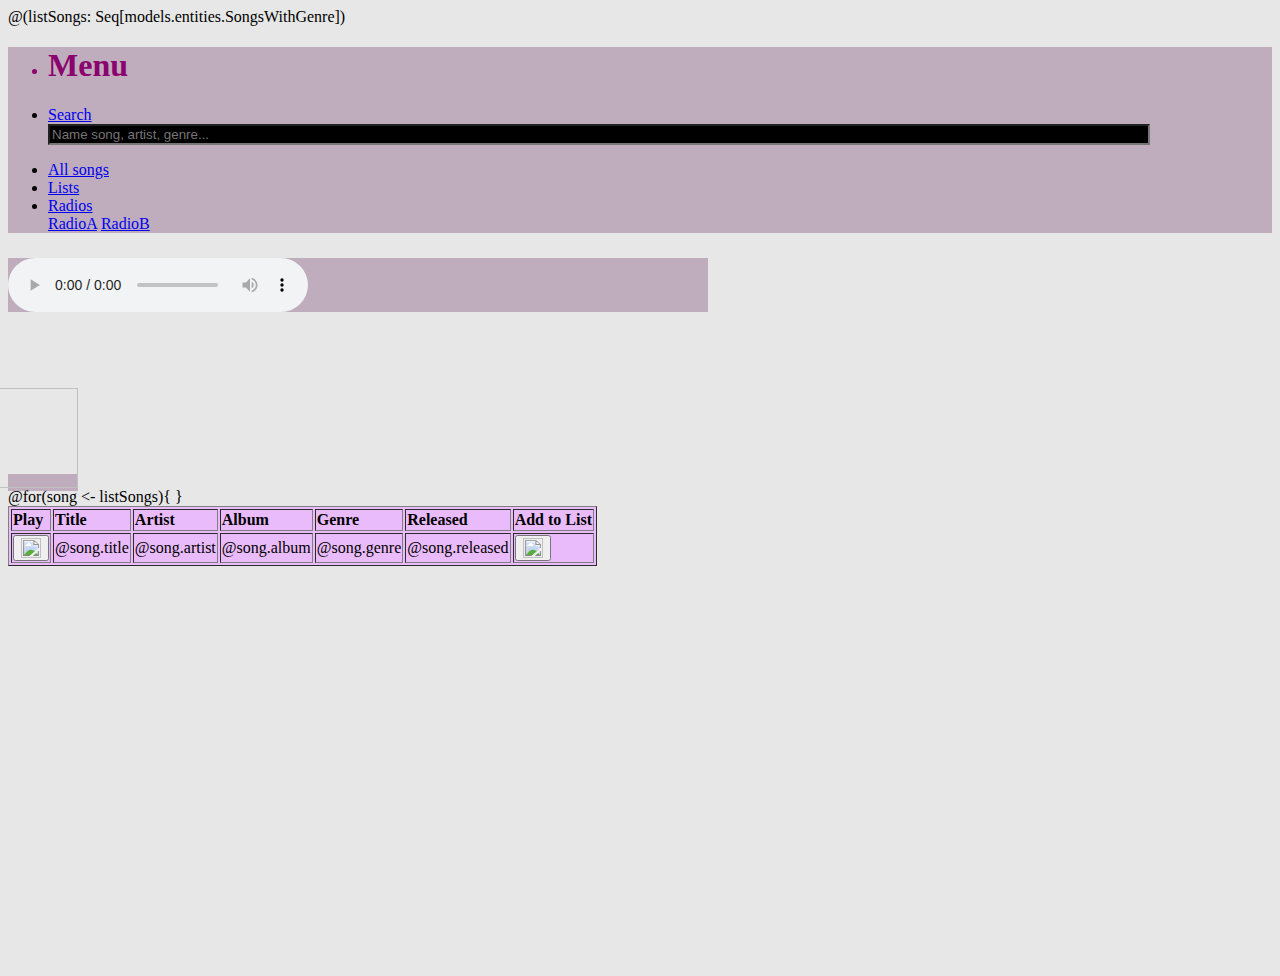
==== app/views/index.scala.html @ 96d10930 "this is a lie" ====
@(listSongs: Seq[models.entities.SongsWithGenre])

<!DOCTYPE html>
<html lang="en">

<head>

    <meta charset="utf-8">
    <meta http-equiv="X-UA-Compatible" content="IE=edge">
    <meta name="viewport" content="width=device-width, initial-scale=1">
    <meta name="description" content="">
    <meta name="author" content="">

    <title>Definitely Not Spotify</title>

    <link rel="stylesheet" type="text/css" media="all" href="@routes.Assets.versioned("stylesheets/styles.css")">

    <!-- Bootstrap Core CSS -->
    <link href="@routes.Assets.versioned("stylesheets/bootstrap.min.css")" rel="stylesheet">

    <!-- Custom CSS -->
    <link href="@routes.Assets.versioned("stylesheets/simple-sidebar.css")" rel="stylesheet">

    <!-- Audio CSS -->

    <!-- HTML5 Shim and Respond.js IE8 support of HTML5 elements and media queries -->
    <!-- WARNING: Respond.js doesn't work if you view the page via file:// -->
    <!--[if lt IE 9]>
        <script src="https://oss.maxcdn.com/libs/html5shiv/3.7.0/html5shiv.js"></script>
        <script src="https://oss.maxcdn.com/libs/respond.js/1.4.2/respond.min.js"></script>

    <![endif]-->

    <script type="text/javascript" src="@routes.Assets.versioned("javascripts/buttonAction.js")"></script>
    <script type="text/javascript" src="@routes.Assets.versioned("javascripts/jquery-1.10.2.min.js")"></script>
    <script type="text/javascript" src="@routes.Assets.versioned("javascripts/mediaelement-and-player.min.js")"></script>

</head>

<body style="background: #E7E7E7" onload="ajaxmenuplaylist();">
    <div id="wrapper">
        <!-- Left Sidebar -->
        <div id="left-sidebar-wrapper">
            <ul class="sidebar-nav" style="background: #BFACBD">
                <li class="sidebar-brand" style="color: #8A036E">
                    <h1>Menu</h1>
                </li>
                <li>
                    <a data-toggle="collapse" href="#Search" aria-expanded="false">Search <span class="caret"></span></a>
                    <div class="collapse sub-bar" id="Search">
                        <form>
                            <input style="background:#000000; width: 90%;" type="text" class="form-control" placeholder="Name song, artist, genre..." action="./searchSong" name="keyword">
                        </form>
                    </div>
                </li>
                <li>
                    <a href="/">All songs </a>
                </li>
                <li>
                    <a data-toggle="collapse" href="#Lists" aria-expanded="false">Lists <span class="caret"></span></a>
                    <div class="collapse sub-bar" id="Lists">

                    </div>
                </li>
                <li>
                    <a data-toggle="collapse" href="#Radios" aria-expanded="false">Radios <span class="caret"></span></a>
                    <div class="collapse sub-bar" id="Radios">
                        <a href="#">RadioA</a>
                        <a href="#">RadioB</a>
                    </div>
                </li>
            </ul>
        </div>
        <!-- /#left-sidebar-wrapper -->

        <!-- Footer Sidebar -->
        <div class="my-panel-group" id="accordion" style="height: 130px">
            <div class="audio-player" style="background: #BFACBD; width: 700px; margin-top: 25px">
                <h2 id="song-name" style="color: #8A036E"></h2>
                <audio id="audio-player" src="@routes.Assets.versioned("songs/Welcome.mp3")" type="audio/mp3" controls="controls"></audio>
            </div><!-- end .audio-player -->
        </div>
        <!-- /#right-sidebar-wrapper -->

        <!-- Toggle Buttons -->
        <a href="#left-menu-toggle" class="btn btn-link btn-md" id="left-menu-toggle" style="background-color: #BFACBD; height: 130px; width: 250px; ">
            <img src="@routes.Assets.versioned("images/Logo-trans2.png")" width=100px height=100px style="margin-left: -30px">
            </img>
        </a>

        <!-- Page Content -->
        <div id="page-content-wrapper">
            <div class="container-fluid">
                <div class="row">
                    <div class="col-md-12">
                        <div style="overflow-y:scroll; overflow-x:hidden; height:480px;">
                        <table id="songsTable" class="table table-striped" border="1" style="background: #EABBFA">
                            <thead>
                                <td><b>Play</b></td>
                                <td><b>Title</b></td>
                                <td><b>Artist</b></td>
                                <td><b>Album</b></td>
                                <td><b>Genre</b></td>
                                <td><b>Released</b></td>
                                <td><b>Add to List</b></td>
                            </thead>
                            <tbody>
                            @for(song <- listSongs){
                                <tr>
                                    <td class="center">
                                        <button onclick='playSong(@song.id)'>
                                            <img src="@routes.Assets.versioned("images/Play song.png")" width="20px" height="20px"></img>
                                        </button>
                                    </td>
                                    <td>@song.title</td>
                                    <td>@song.artist</td>
                                    <td>@song.album</td>
                                    <td>@song.genre</td>
                                    <td>@song.released</td>
                                    <td class="center">
                                        <div class="btn-group">
                                            <button  type="button" class="btn btn-default btn-xs dropdown-toggle" data-toggle="dropdown" aria-expanded="true" onclick="ajaxplaylist(@song.id);">
                                                <img src="@routes.Assets.versioned("images/Add to list.png")" width="20px" height="20px"></img>
                                                <span class="caret" ></span>
                                            </button>
                                            <ul class="dropdown-menu pull-right" role="menu" id="playlists">
                                                <div id="adding-playlist-@song.id"></div>
                                            </ul>
                                        </div>
                                    </td>
                                </tr>
                            }
                            </tbody>
                        </table>
                        </div>
                    </div>
                </div>
            </div>
        </div>
        <!-- /#page-content-wrapper -->
    </div>
    <!-- /#wrapper -->

    <!-- jQuery -->


    <!-- Bootstrap Core JavaScript -->
    <script src="@routes.Assets.versioned("javascripts/bootstrap.min.js")"></script>

    <!-- Menu Toggle Script -->
    <script>
    $("#left-menu-toggle").click(function(e) {
        e.preventDefault();
        $("#wrapper").toggleClass("left-toggled");
    });

    </script>

    <script type="text/javascript">
        $(function(){
            $('#audio-player').mediaelementplayer({
                alwaysShowControls: true,
                features: ['playpause','progress','volume'],
                audioVolume: 'horizontal',
                audioWidth: 450,
                audioHeight: 70,
                iPadUseNativeControls: true,
                iPhoneUseNativeControls: true,
                AndroidUseNativeControls: true,
                background: 'blue'
            });
        });
    </script>

</body>

</html>
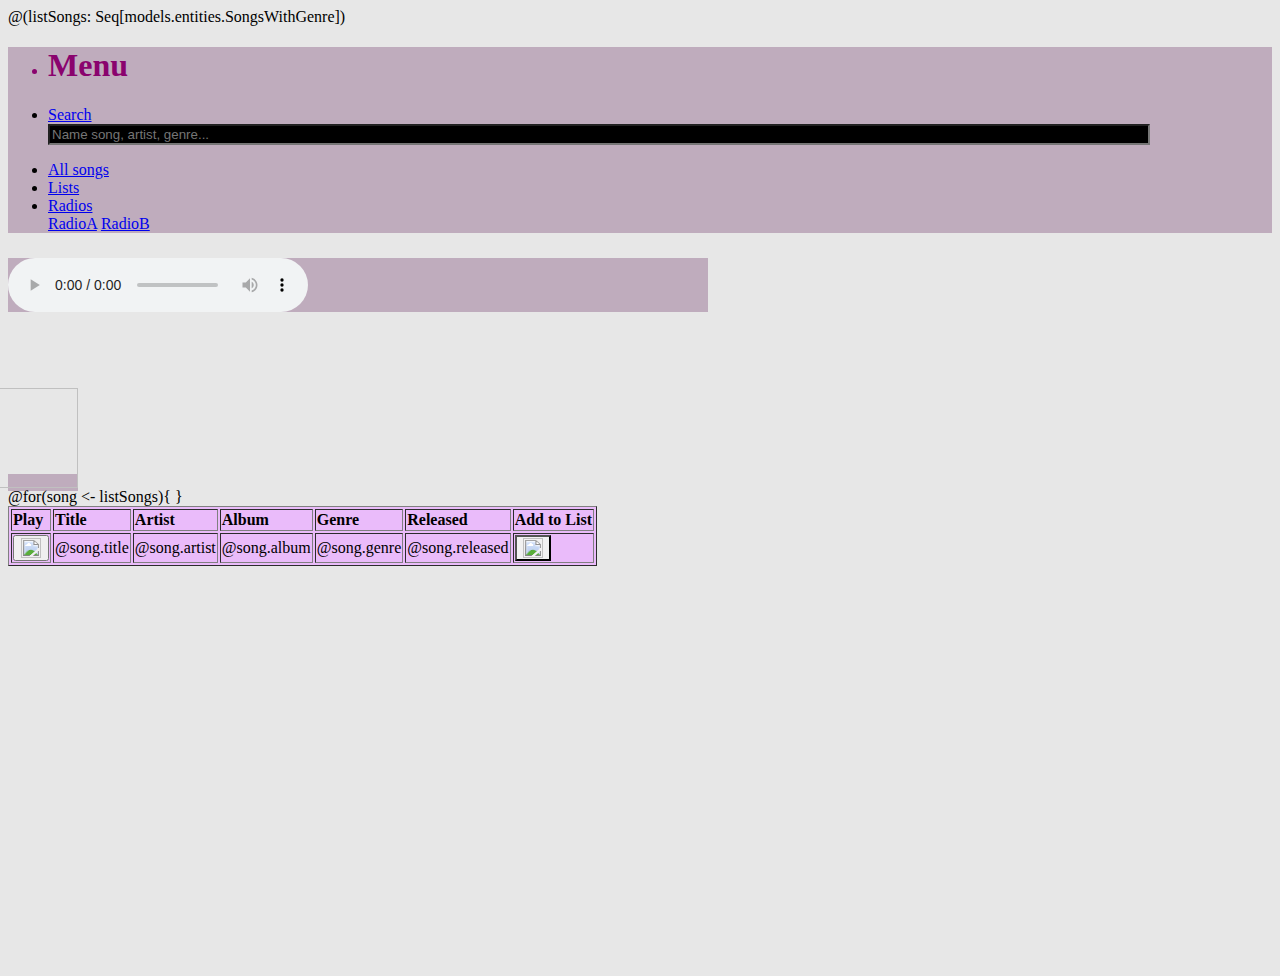
==== commit 12f52c1d: "Merge branch 'merge-branch' of https://github.com/CC5111/Definitely-Not-Spotify into merge-branch" ====
--- a/app/views/index.scala.html
+++ b/app/views/index.scala.html
@@ -1,7 +1,7 @@
 @(listSongs: Seq[models.entities.SongsWithGenre])
 
 <!DOCTYPE html>
-<html lang="en">
+<html lang="en" style="overflow: hidden">
 
 <head>
 
@@ -118,13 +118,13 @@
                                     <td>@song.genre</td>
                                     <td>@song.released</td>
                                     <td class="center">
-                                        <div class="btn-group">
-                                            <button  type="button" class="btn btn-default btn-xs dropdown-toggle" data-toggle="dropdown" aria-expanded="true" onclick="ajaxplaylist(@song.id);">
+                                        <div class="dropdown">
+                                            <button  type="button" class="btn btn-default btn-xs dropdown-toggle" data-toggle="dropdown" aria-expanded="true" onclick="ajaxplaylist(@song.id);" style="background-color: #F1F1F1">
                                                 <img src="@routes.Assets.versioned("images/Add to list.png")" width="20px" height="20px"></img>
                                                 <span class="caret" ></span>
                                             </button>
-                                            <ul class="dropdown-menu pull-right" role="menu" id="playlists">
-                                                <div id="adding-playlist-@song.id"></div>
+                                            <ul class="dropdown-menu pull-right" role="menu" id="playlists" style="padding: 0px; cursor: pointer; cursor: hand">
+                                                <div class="dropdown-content" id="adding-playlist-@song.id"></div>
                                             </ul>
                                         </div>
                                     </td>
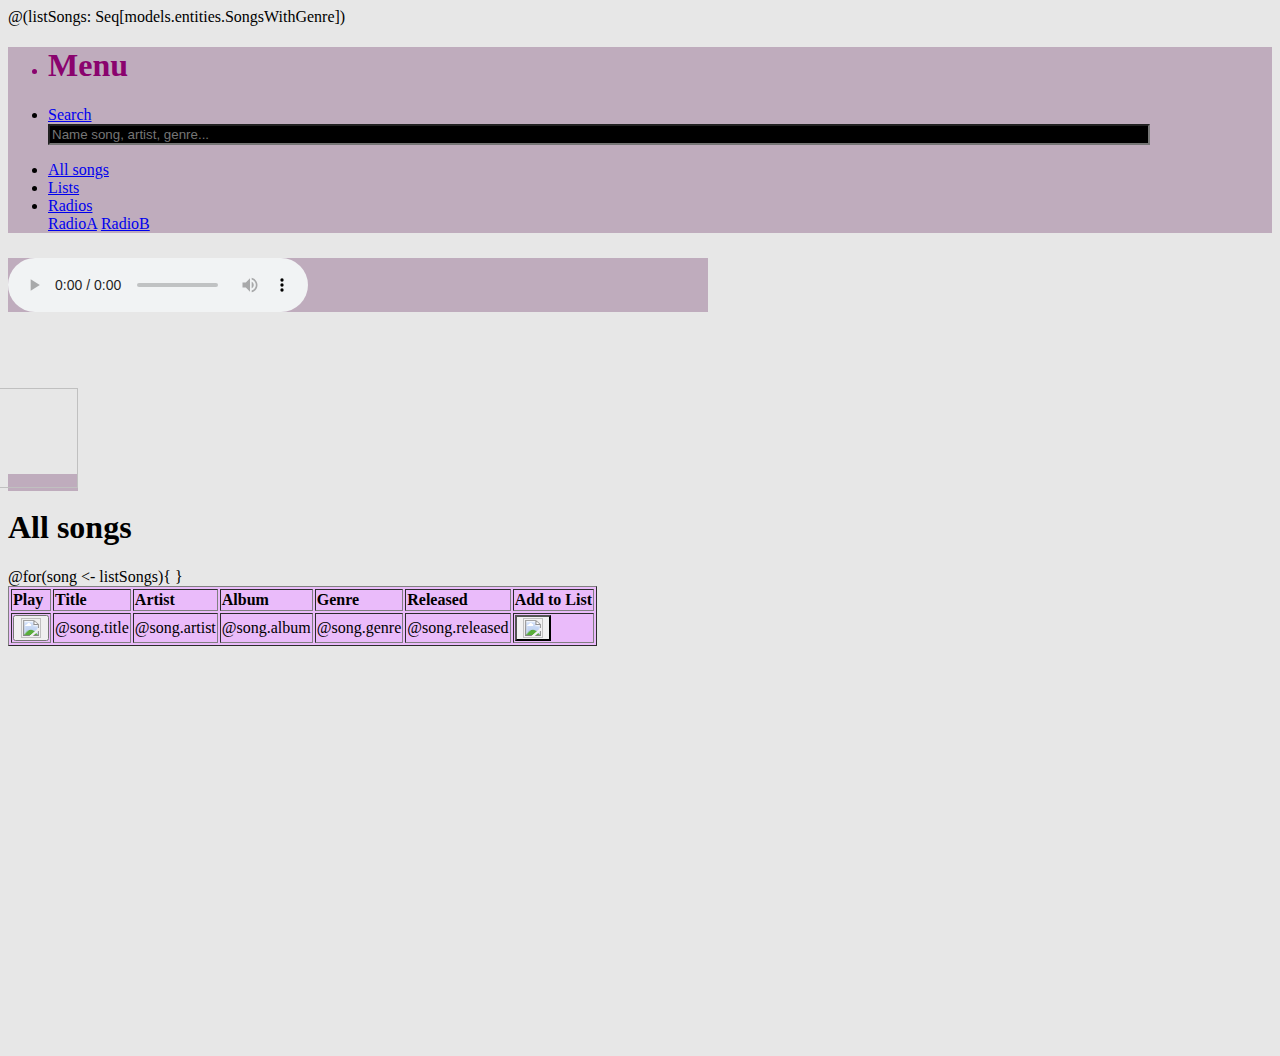
==== commit be5e4078: "title added to pages" ====
--- a/app/views/index.scala.html
+++ b/app/views/index.scala.html
@@ -49,7 +49,7 @@
                     <a data-toggle="collapse" href="#Search" aria-expanded="false">Search <span class="caret"></span></a>
                     <div class="collapse sub-bar" id="Search">
                         <form>
-                            <input style="background:#000000; width: 90%;" type="text" class="form-control" placeholder="Name song, artist, genre..." action="./searchSong" name="keyword">
+                            <input style="background:#000000; width: 90%;" type="text" class="form-control" placeholder="Name song, artist, genre...">
                         </form>
                     </div>
                 </li>
@@ -93,6 +93,7 @@
             <div class="container-fluid">
                 <div class="row">
                     <div class="col-md-12">
+                        <h1>All songs</h1>
                         <div style="overflow-y:scroll; overflow-x:hidden; height:480px;">
                         <table id="songsTable" class="table table-striped" border="1" style="background: #EABBFA">
                             <thead>
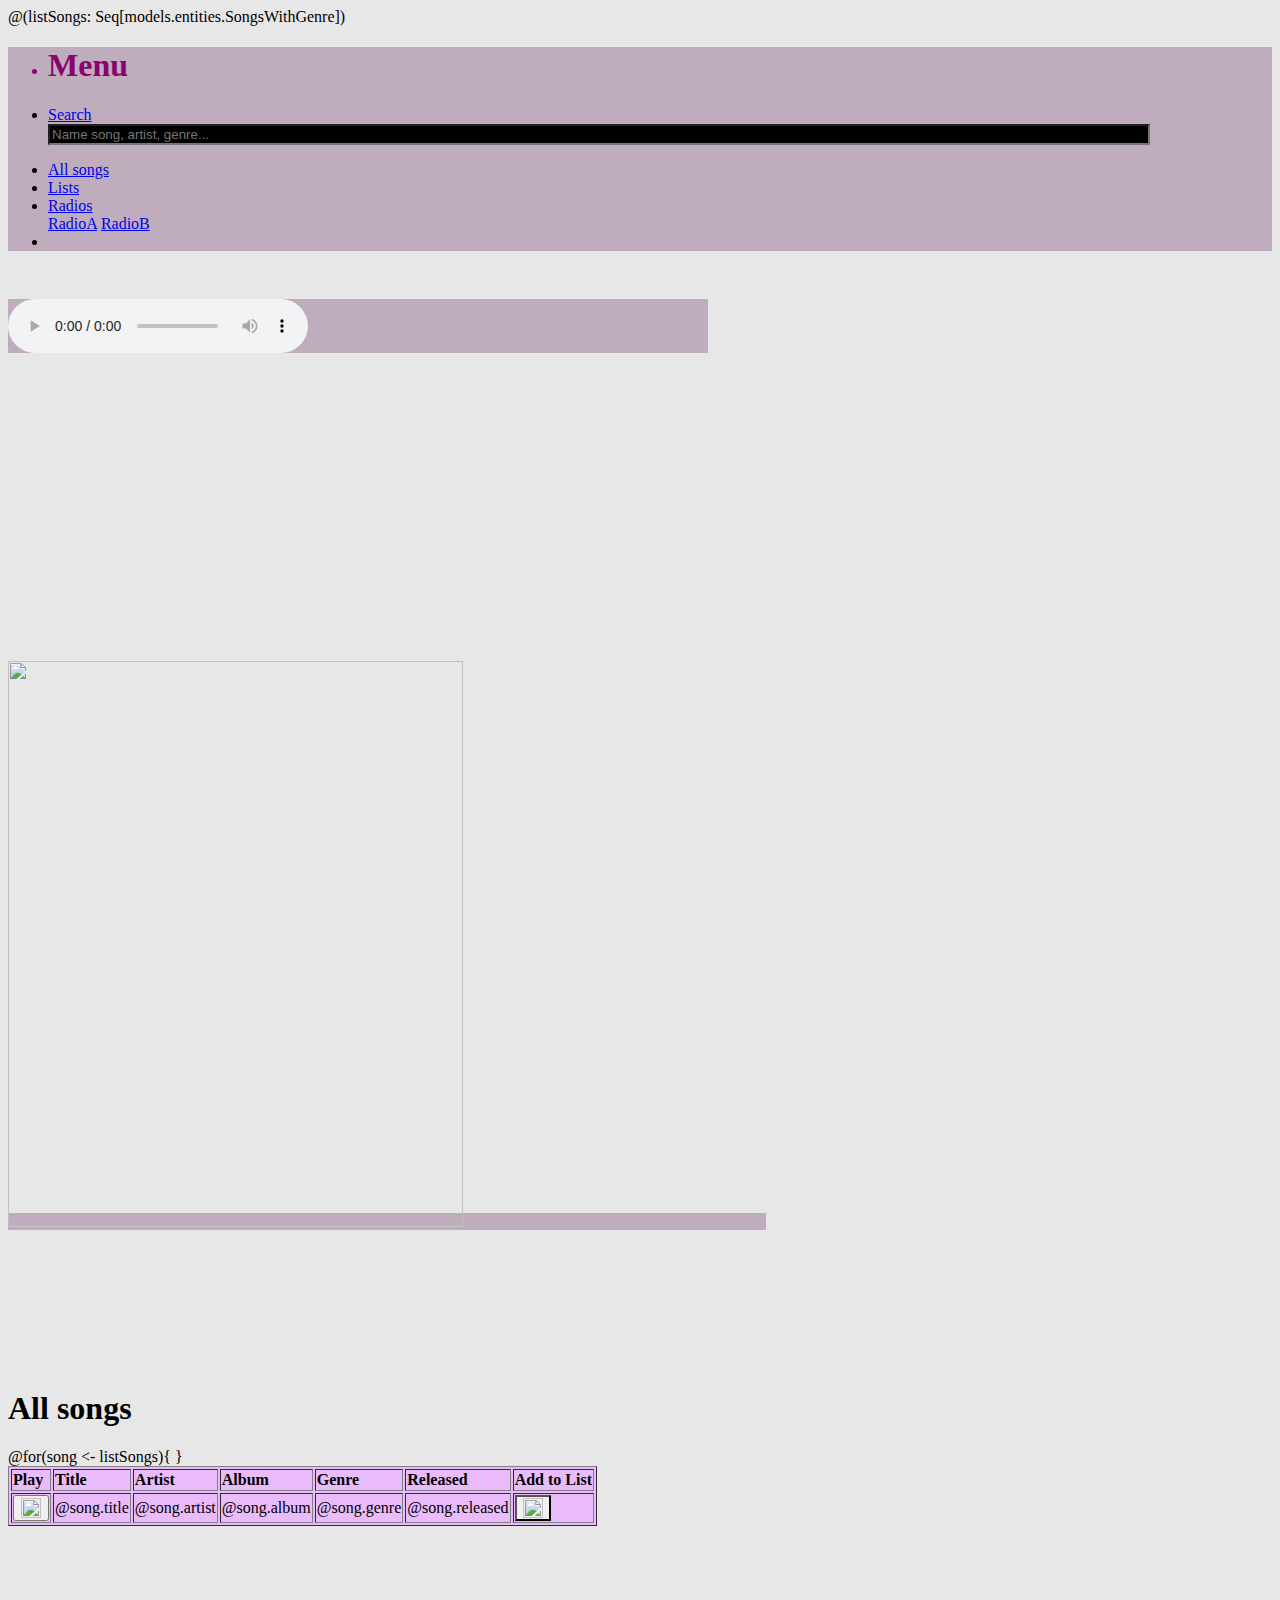
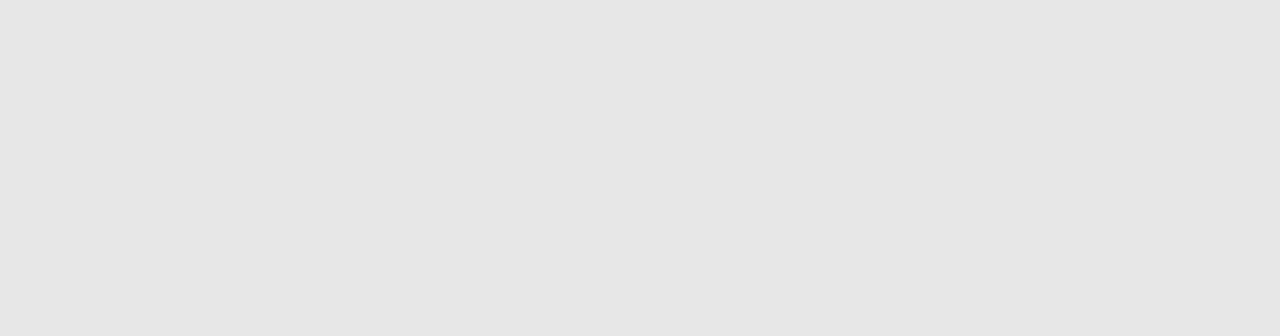
==== commit ed52b0ea: "added add playlist" ====
--- a/app/views/index.scala.html
+++ b/app/views/index.scala.html
@@ -48,8 +48,8 @@
                 <li>
                     <a data-toggle="collapse" href="#Search" aria-expanded="false">Search <span class="caret"></span></a>
                     <div class="collapse sub-bar" id="Search">
-                        <form>
-                            <input style="background:#000000; width: 90%;" type="text" class="form-control" placeholder="Name song, artist, genre...">
+                        <form action="/searchsong" method="GET">
+                            <input style="background:#000000; width: 90%;" type="text" class="submit_on_enter" placeholder="Name song, artist, genre..." name="keyword">
                         </form>
                     </div>
                 </li>
@@ -69,13 +69,17 @@
                         <a href="#">RadioB</a>
                     </div>
                 </li>
+
+                <li>
+
+                </li>
             </ul>
         </div>
         <!-- /#left-sidebar-wrapper -->
 
         <!-- Footer Sidebar -->
-        <div class="my-panel-group" id="accordion" style="height: 130px">
-            <div class="audio-player" style="background: #BFACBD; width: 700px; margin-top: 25px">
+        <div class="my-panel-group" id="accordion" style="height: 19.5%">
+            <div class="audio-player" style="background: #BFACBD; width: 700px; margin-top: 3.8%">
                 <h2 id="song-name" style="color: #8A036E"></h2>
                 <audio id="audio-player" src="@routes.Assets.versioned("songs/Welcome.mp3")" type="audio/mp3" controls="controls"></audio>
             </div><!-- end .audio-player -->
@@ -83,8 +87,8 @@
         <!-- /#right-sidebar-wrapper -->
 
         <!-- Toggle Buttons -->
-        <a href="#left-menu-toggle" class="btn btn-link btn-md" id="left-menu-toggle" style="background-color: #BFACBD; height: 130px; width: 250px; ">
-            <img src="@routes.Assets.versioned("images/Logo-trans2.png")" width=100px height=100px style="margin-left: -30px">
+        <a href="#left-menu-toggle" class="btn btn-link btn-md" id="left-menu-toggle" style="background-color: #BFACBD; height: 19.5%; width: 250px; ">
+            <img src="@routes.Assets.versioned("images/Logo-trans2.png")" width=60% height=80% style=" margin-top: 15%">
             </img>
         </a>
 
@@ -173,6 +177,17 @@
         });
     </script>
 
+    <script type="text/javascript">
+  $(document).ready(function() {
+    $('.submit_on_enter').keydown(function(event) {
+        if (event.keyCode == 13) {
+            this.form.submit();
+            return false;
+         }
+    });
+  });
+</script>
+
 </body>
 
 </html>
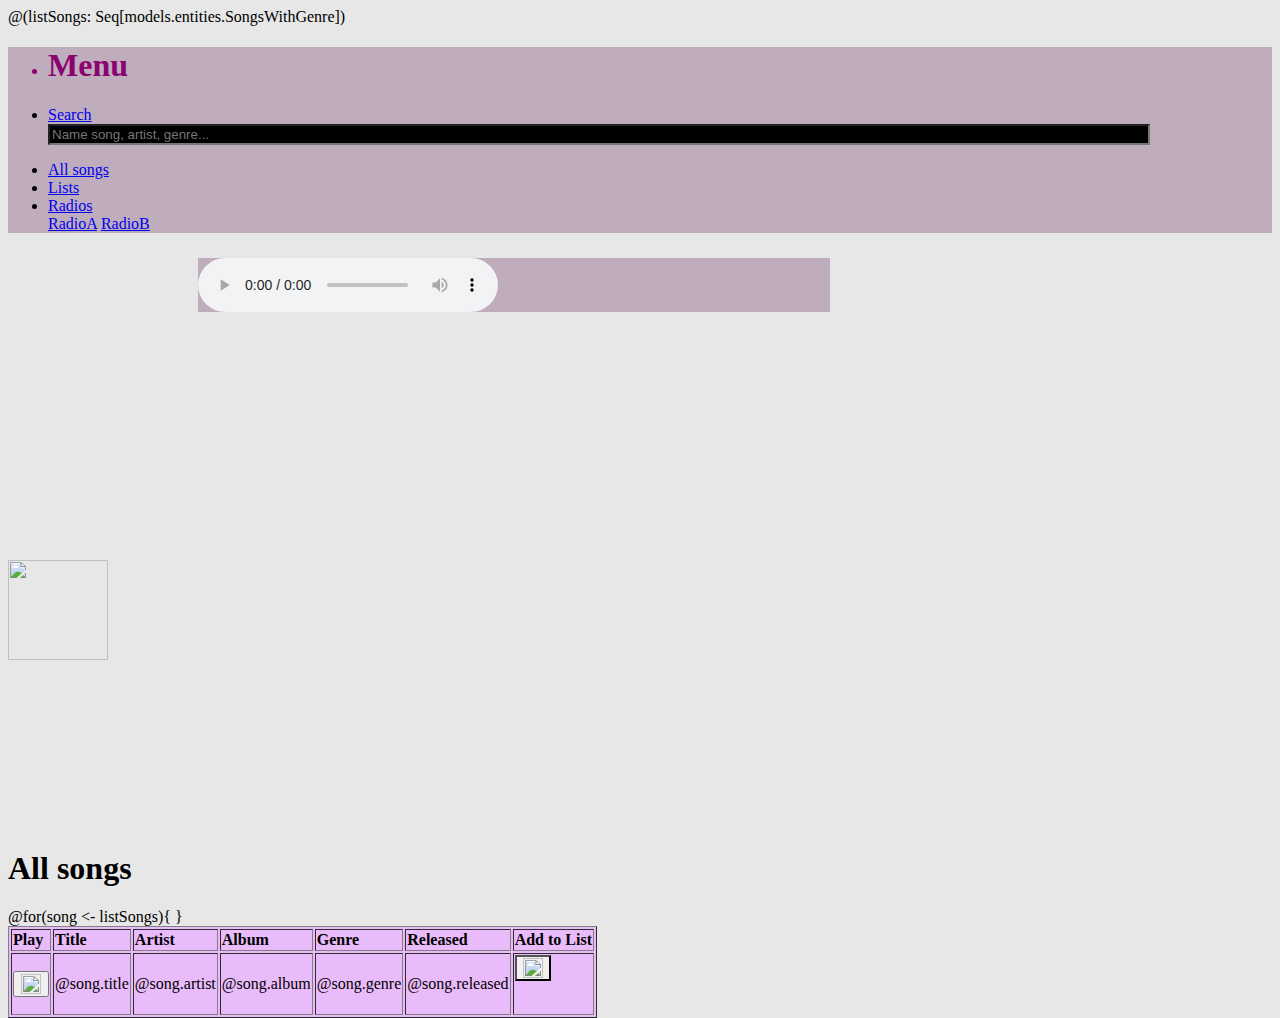
==== commit f8387b0a: "Trying to be responsive (?" ====
--- a/app/views/index.scala.html
+++ b/app/views/index.scala.html
@@ -37,7 +37,7 @@
 
 </head>
 
-<body style="background: #E7E7E7" onload="ajaxmenuplaylist();">
+<body style="background: #E7E7E7; height: 100%" onload="ajaxmenuplaylist();">
     <div id="wrapper">
         <!-- Left Sidebar -->
         <div id="left-sidebar-wrapper">
@@ -69,17 +69,13 @@
                         <a href="#">RadioB</a>
                     </div>
                 </li>
-
-                <li>
-
-                </li>
             </ul>
         </div>
         <!-- /#left-sidebar-wrapper -->
 
         <!-- Footer Sidebar -->
         <div class="my-panel-group" id="accordion" style="height: 19.5%">
-            <div class="audio-player" style="background: #BFACBD; width: 700px; margin-top: 3.8%">
+            <div class="audio-player" style="background: #BFACBD; width: 50%; margin-top: 2%; margin-right: 30%; margin-left: 15%">
                 <h2 id="song-name" style="color: #8A036E"></h2>
                 <audio id="audio-player" src="@routes.Assets.versioned("songs/Welcome.mp3")" type="audio/mp3" controls="controls"></audio>
             </div><!-- end .audio-player -->
@@ -87,8 +83,8 @@
         <!-- /#right-sidebar-wrapper -->
 
         <!-- Toggle Buttons -->
-        <a href="#left-menu-toggle" class="btn btn-link btn-md" id="left-menu-toggle" style="background-color: #BFACBD; height: 19.5%; width: 250px; ">
-            <img src="@routes.Assets.versioned("images/Logo-trans2.png")" width=60% height=80% style=" margin-top: 15%">
+        <a href="#left-menu-toggle" class="btn btn-link btn-md" id="left-menu-toggle" style="height: 19.5%; width: 15%; ">
+            <img src="@routes.Assets.versioned("images/Logo-trans2.png")" width=100px height=100px style=" margin-top: 10%; margin-bottom: 15%">
             </img>
         </a>
 
@@ -97,9 +93,9 @@
             <div class="container-fluid">
                 <div class="row">
                     <div class="col-md-12">
-                        <h1>All songs</h1>
-                        <div style="overflow-y:scroll; overflow-x:hidden; height:480px;">
-                        <table id="songsTable" class="table table-striped" border="1" style="background: #EABBFA">
+                        <h1 style="margin-top: 0px">All songs</h1>
+                        <div style="overflow-y:scroll; overflow-x:hidden; max-height:440px;">
+                        <table id="songsTable" class="table table-striped table-responsive" border="1" style="background: #EABBFA">
                             <thead>
                                 <td><b>Play</b></td>
                                 <td><b>Title</b></td>
@@ -128,7 +124,7 @@
                                                 <img src="@routes.Assets.versioned("images/Add to list.png")" width="20px" height="20px"></img>
                                                 <span class="caret" ></span>
                                             </button>
-                                            <ul class="dropdown-menu pull-right" role="menu" id="playlists" style="padding: 0px; cursor: pointer; cursor: hand">
+                                            <ul class="dropdown-menu pull-right" role="menu" id="playlists" style="padding: 0px; cursor: pointer; cursor: hand; max-height: 150px; overflow-y: auto">
                                                 <div class="dropdown-content" id="adding-playlist-@song.id"></div>
                                             </ul>
                                         </div>
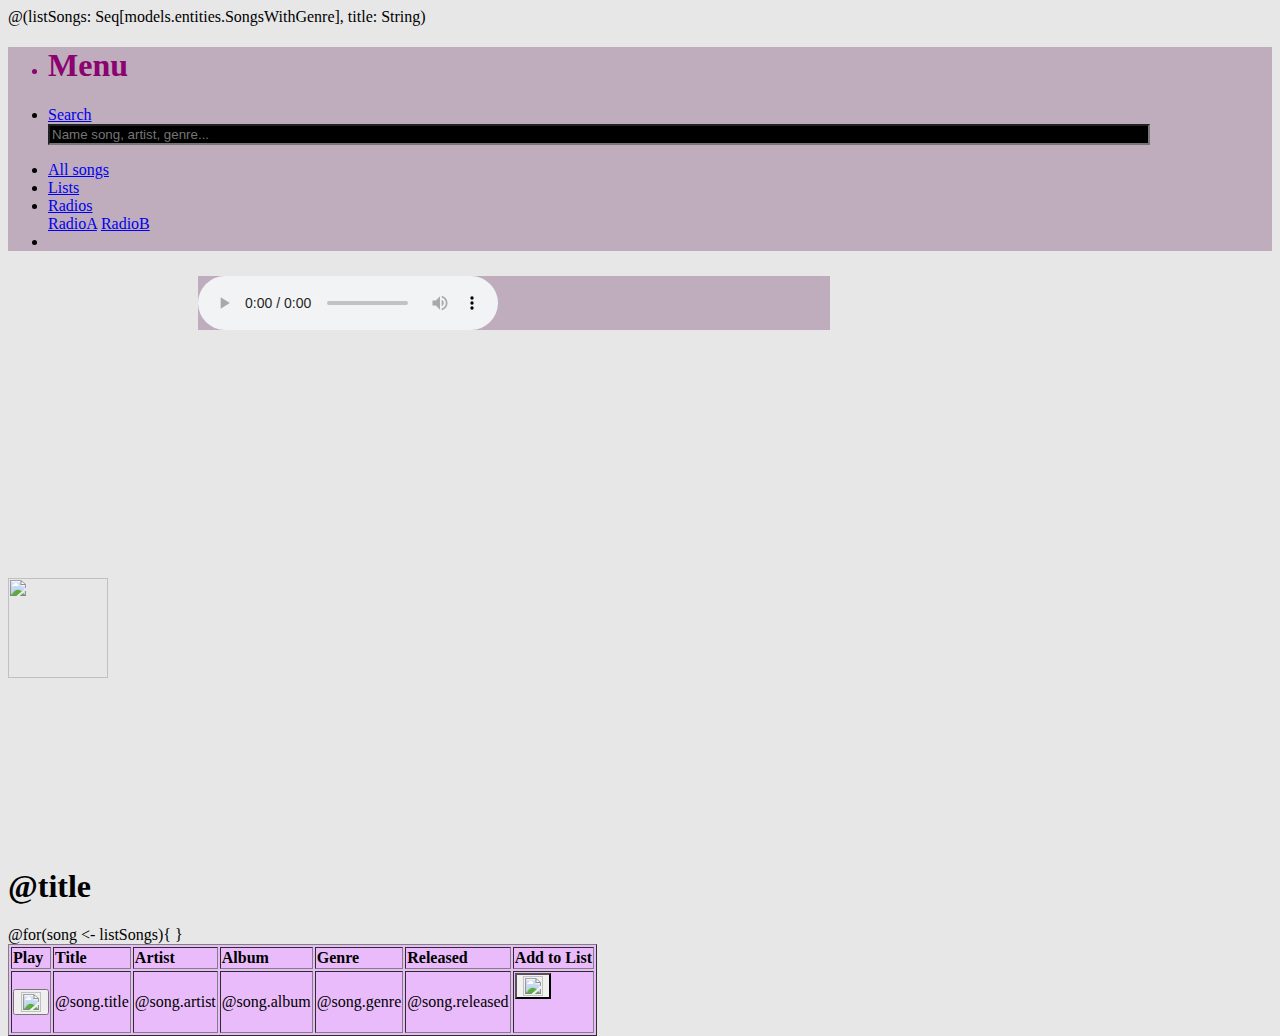
==== commit c9928149: "I dont know" ====
--- a/app/views/index.scala.html
+++ b/app/views/index.scala.html
@@ -1,4 +1,4 @@
-@(listSongs: Seq[models.entities.SongsWithGenre])
+@(listSongs: Seq[models.entities.SongsWithGenre], title: String)
 
 <!DOCTYPE html>
 <html lang="en" style="overflow: hidden">
@@ -69,6 +69,10 @@
                         <a href="#">RadioB</a>
                     </div>
                 </li>
+
+                <li>
+
+                </li>
             </ul>
         </div>
         <!-- /#left-sidebar-wrapper -->
@@ -93,7 +97,7 @@
             <div class="container-fluid">
                 <div class="row">
                     <div class="col-md-12">
-                        <h1 style="margin-top: 0px">All songs</h1>
+                        <h1 style="margin-top: 0px">@title</h1>
                         <div style="overflow-y:scroll; overflow-x:hidden; max-height:440px;">
                         <table id="songsTable" class="table table-striped table-responsive" border="1" style="background: #EABBFA">
                             <thead>
@@ -124,8 +128,8 @@
                                                 <img src="@routes.Assets.versioned("images/Add to list.png")" width="20px" height="20px"></img>
                                                 <span class="caret" ></span>
                                             </button>
-                                            <ul class="dropdown-menu pull-right" role="menu" id="playlists" style="padding: 0px; cursor: pointer; cursor: hand; max-height: 150px; overflow-y: auto">
-                                                <div class="dropdown-content" id="adding-playlist-@song.id"></div>
+                                            <ul class="dropdown-menu pull-right" role="menu" id="playlists" style="padding: 0px; cursor: pointer; cursor: hand">
+                                                <div class="dropdown-content" id="adding-playlist-@song.id" style="max-height: 200px; overflow-y: auto"></div>
                                             </ul>
                                         </div>
                                     </td>
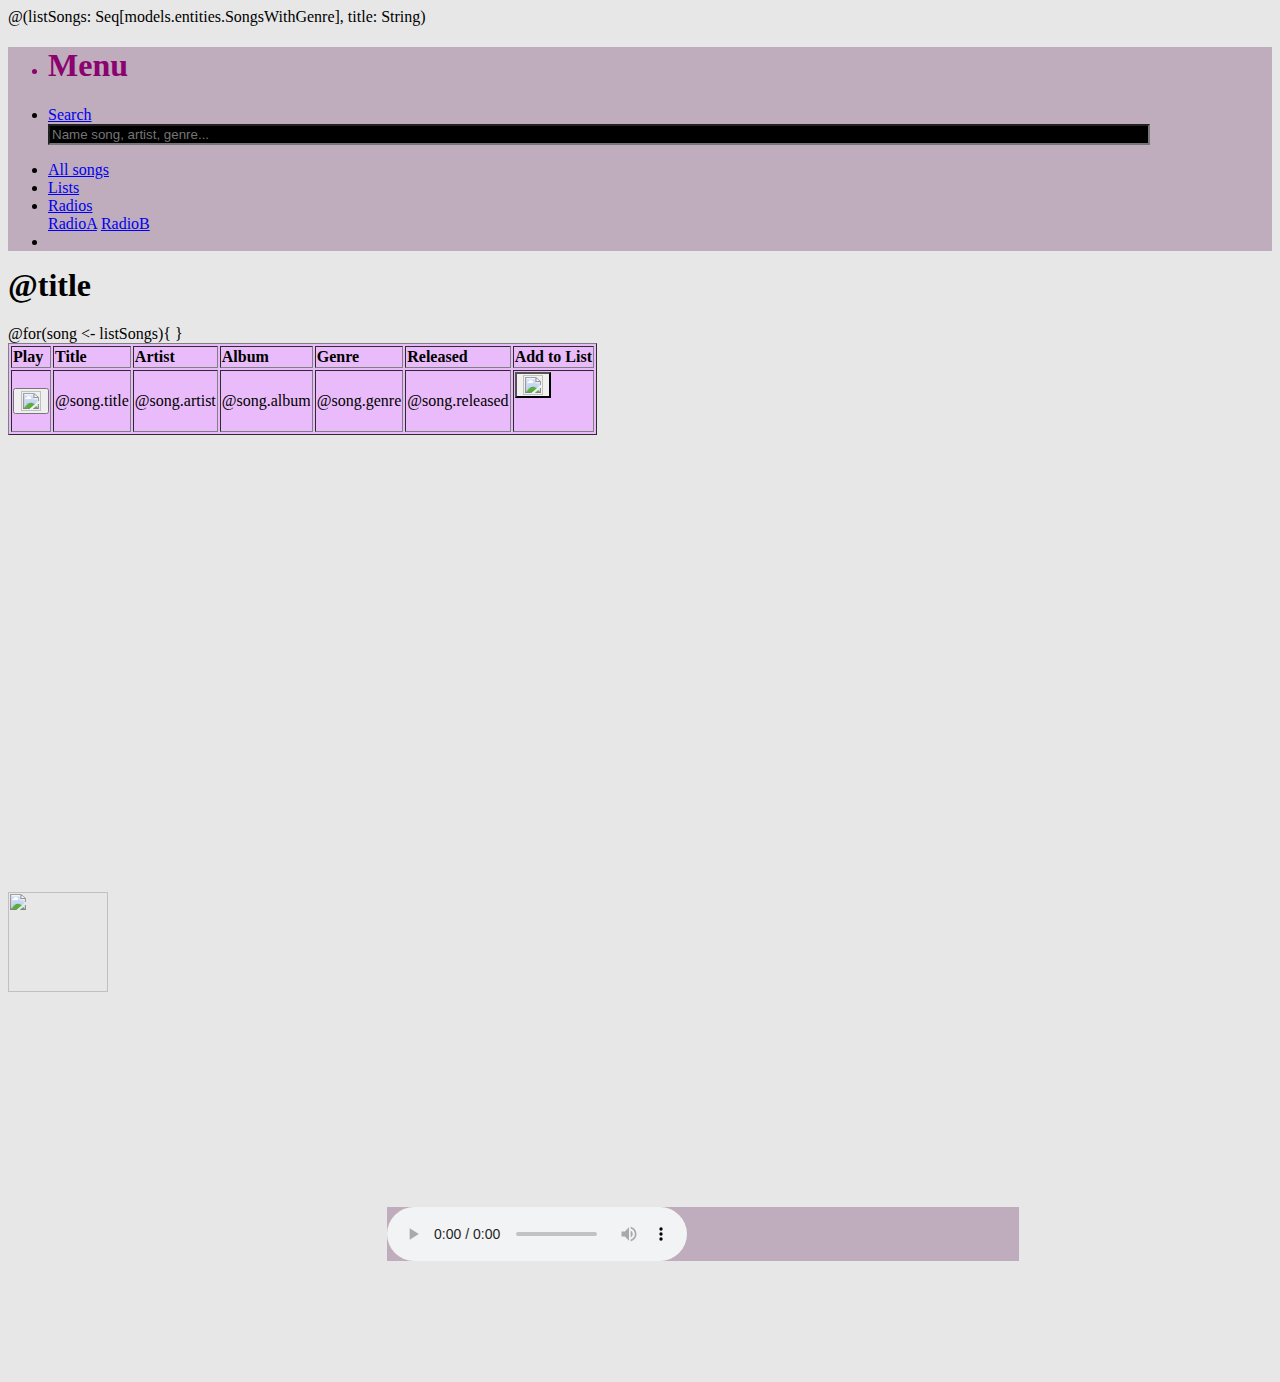
==== commit c29ceace: "Fixed footer bar" ====
--- a/app/views/index.scala.html
+++ b/app/views/index.scala.html
@@ -49,7 +49,7 @@
                     <a data-toggle="collapse" href="#Search" aria-expanded="false">Search <span class="caret"></span></a>
                     <div class="collapse sub-bar" id="Search">
                         <form action="/searchsong" method="GET">
-                            <input style="background:#000000; width: 90%;" type="text" class="submit_on_enter" placeholder="Name song, artist, genre..." name="keyword">
+                            <input style="background:#000000; color:#ffffff ; width: 90%;" type="text" class="submit_on_enter" placeholder="Name song, artist, genre..." name="keyword">
                         </form>
                     </div>
                 </li>
@@ -76,29 +76,13 @@
             </ul>
         </div>
         <!-- /#left-sidebar-wrapper -->
-
-        <!-- Footer Sidebar -->
-        <div class="my-panel-group" id="accordion" style="height: 19.5%">
-            <div class="audio-player" style="background: #BFACBD; width: 50%; margin-top: 2%; margin-right: 30%; margin-left: 15%">
-                <h2 id="song-name" style="color: #8A036E"></h2>
-                <audio id="audio-player" src="@routes.Assets.versioned("songs/Welcome.mp3")" type="audio/mp3" controls="controls"></audio>
-            </div><!-- end .audio-player -->
-        </div>
-        <!-- /#right-sidebar-wrapper -->
-
-        <!-- Toggle Buttons -->
-        <a href="#left-menu-toggle" class="btn btn-link btn-md" id="left-menu-toggle" style="height: 19.5%; width: 15%; ">
-            <img src="@routes.Assets.versioned("images/Logo-trans2.png")" width=100px height=100px style=" margin-top: 10%; margin-bottom: 15%">
-            </img>
-        </a>
-
         <!-- Page Content -->
         <div id="page-content-wrapper">
             <div class="container-fluid">
                 <div class="row">
                     <div class="col-md-12">
                         <h1 style="margin-top: 0px">@title</h1>
-                        <div style="overflow-y:scroll; overflow-x:hidden; max-height:440px;">
+                        <div style="overflow-y:auto; overflow-x:hidden; height:440px;">
                         <table id="songsTable" class="table table-striped table-responsive" border="1" style="background: #EABBFA">
                             <thead>
                                 <td><b>Play</b></td>
@@ -145,7 +129,16 @@
         <!-- /#page-content-wrapper -->
     </div>
     <!-- /#wrapper -->
-
+    <a href="#left-menu-toggle" class="btn btn-link btn-md" id="left-menu-toggle" style="height: 19.5%; width: 15%; ">
+        <img src="@routes.Assets.versioned("images/Logo-trans2.png")" width=100px height=100px style=" margin-top: 10%; margin-bottom: 15%">
+        </img>
+    </a>
+    <div class="my-panel-group" id="accordion" style="height: 19.5%">
+        <div class="audio-player" style="background: #BFACBD; width: 50%; margin-top: 2%; margin-right: 30%; margin-left: 30%">
+            <h2 id="song-name" style="color: #8A036E"></h2>
+            <audio id="audio-player" src="@routes.Assets.versioned("songs/Welcome.mp3")" type="audio/mp3" controls="controls"></audio>
+        </div><!-- end .audio-player -->
+    </div>
     <!-- jQuery -->
 
 
